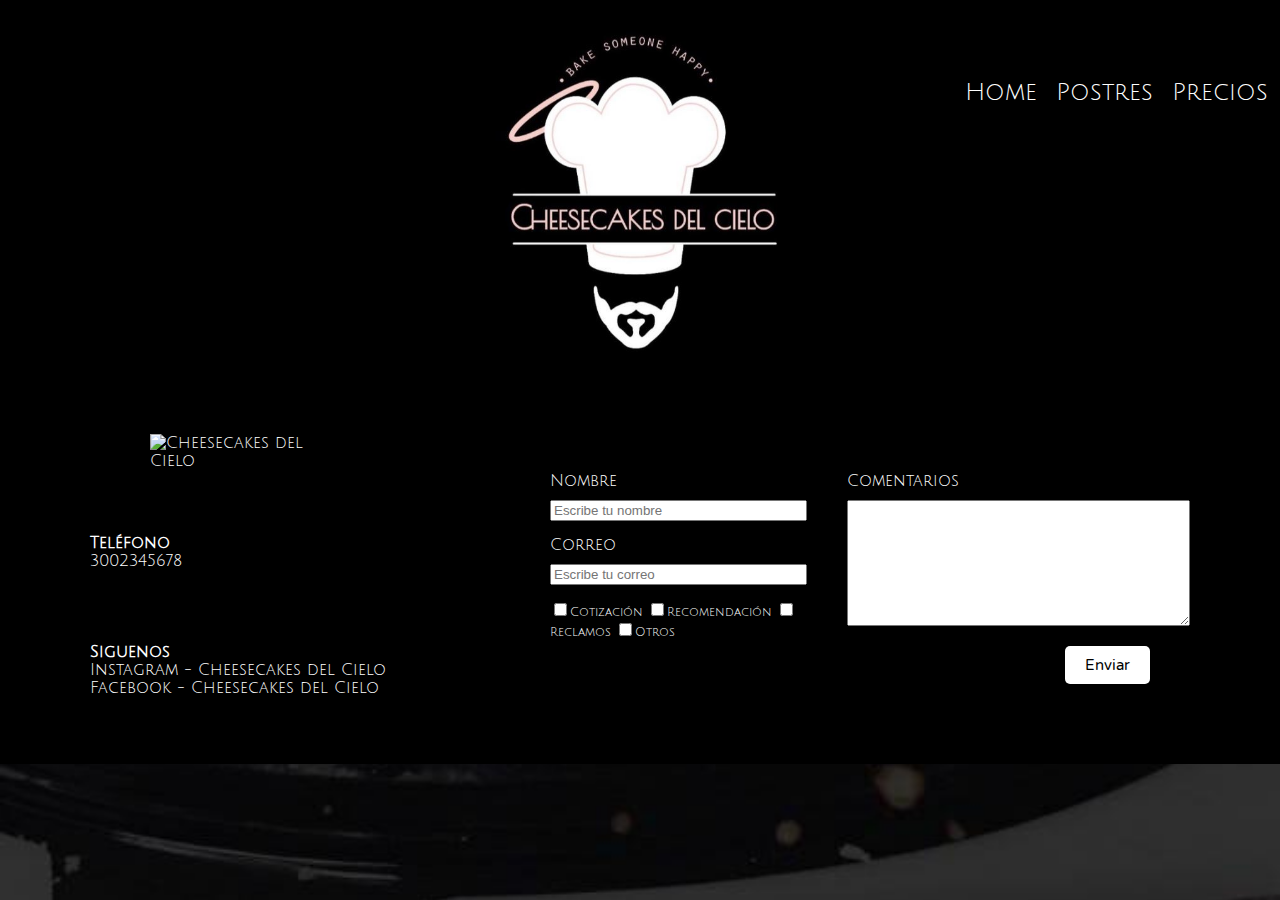
==== precios.html @ 669300cc "version con footer al 100% y con pagina de precios sin contenido" ====
<!DOCTYPE html>
<html lang="s" dir="ltr">
  <head>
    <meta charset="utf-8">
    <title>Cheesecakes del Cielo</title>
    <link rel="stylesheet" href="css/cheesedc.css">
    <link href="https://fonts.googleapis.com/css?family=Dancing+Script|Varela+Round|Julius+Sans+One" rel="stylesheet">
  </head>
  <body>
    <header id="header" class="header" >
      <!-- logotipo -->
      <figure class="logotipo" align="center">
        <img class="logo" src="images/logotipo.jpg" width="350" alt="Cheesecakes del cielo">
      </figure>
      <!-- menu -->
      <nav class="menu">
        <ul>
          <li>
            <a href="index.html">Home</a>
          </li>
          <li>
            <a href="index.html#postres">Postres</a>
          </li>
          <li>
            <a href="precios.html">Precios</a>
          </li>
        </ul>
      </nav>
    </header>
    
    <footer class="footer">
        <div class="contenedor-footer">
          <div class="contacto">
            <img class="img-footer" src="images/footer.jpg" alt="Cheesecakes del Cielo" width="200">
            <a href="tel:+573002345678"><strong>Teléfono</strong><span>3002345678</span></a>
            <p><strong>Siguenos</strong>
            <a href="https://www.instagram.com/cheesecakesdelcielo/" target=”_blank”><span>Instagram - Cheesecakes del Cielo</span></a>
            <a href="https://www.facebook.com/cheessecakesdelcielo/" target=”_blank”><span>Facebook - Cheesecakes del Cielo</span></a>
            </p>
          </div>
          <form class="formulario">
            <div class="col1">
              <label for="nombre">Nombre</label>
              <input type="text" placeholder="Escribe tu nombre" id="nombre" name="nombre">
              <label for="email">Correo</label>
              <input type="email" required placeholder="Escribe tu correo" id="email" name="email">
              <div class="intereses">
                <label for="cotizacion">
                  <input type="checkbox" name="intereses" id="cotizacion" value="cotizacion">Cotización
                </label>
                <label for="recomendacion">
                  <input type="checkbox" name="intereses" id="recomendacion" value="recomendacion">Recomendación
                </label>
                <label for="reclamos">
                  <input type="checkbox" name="intereses" id="reclamos" value="reclamos">Reclamos
                </label>
                <label for="otros">
                  <input type="checkbox" name="intereses" id="otros" value="otros">Otros
                </label>
              </div>
            </div>
            <div class="col2">
              <label for="comentarios">Comentarios</label>
              <textarea name="comentarios" rows="8" cols="40"></textarea>
              <input type="submit" name="" value="Enviar" class="btn-enviar">
            </div>
          </form>
        </div>
      </footer>

  </body>
</html>
---- css/cheesedc.css ----
body{
  color: white;
  font-family: 'Julius Sans One';
  margin: 0px;
  background-image: url('../images/fondo.jpg');
  background-size: cover;
  background-attachment: fixed;
}
A {
  text-decoration: none;
  color: white;
}
li{
  list-style:none
}

nav li{
  padding: 0 5px;
}

button {
  position: relative;
  left: 615px;
  margin-top: 20px;
  margin-bottom: 50px;
  border: none;
  border-radius: 5px;
  background: white;
  color: black;
  padding: 10px 20px;
  font-family: 'Varela Round';
  font-size: 15px;
  cursor: pointer;
}

input:focus, textarea:focus{
  background: lightgray;
}

.btn-enviar{
  border: none;
  border-radius: 5px;
  background: white;
  color: black;
  padding: 10px 20px;
  font-family: 'Varela Round';
  font-size: 15px;
  margin: 20px 0 50px 218px;
}

.menu, .menu li {
  display: inline-block;
}


.menu{
  position: absolute;
  right: 7px;
  top: 55px;
}

.titulo {
  font-size: 70px;
  margin-bottom: 10px;
}

.title-a {
  font-size: 24px;
  padding-left: 48px;
  margin-top: 20px;
}

.postres h2 {
  font-size: 35px;
}

.title-b {
  font-size: 50px;
  font-family: 'Dancing Script';
}

.portada{
  border-radius: 20px;
  margin: 10px;
  padding: 20px;
  color: white;
  background-color: rgba(0,0,0,0.5);
}

.postres {
  color: white;
}
.header {
  background: black;
  color: white;
  font-size: 24px;
}

.logotipo{
  margin: 0;
}

.contenedor {
  width: 900px;
  margin: auto;
}

.cheesecake{
    border-radius: 20px;
    overflow: hidden;
}

.frutosrojos h3{
  margin-top: 10px;
  margin-left: 130px;
}

.limon h3{
  margin-top: 10px;
  margin-left: 255px;
}

.maracuya h3{
  padding-left: 411px;
  margin-top: 12px;
  margin-bottom: 10px;
}
.arequipe h3{
  padding-left: 411px;
  margin-top: 12px;
  margin-bottom: 10px;
}

.frutosrojos, .limon, .arequipe, .maracuya{
  margin: 10px;
  background-color: rgba(0,0,0,0.5);
}

.frutosrojos img, .limon img{
  border-radius: 50px;
  float: right;
  margin: 10px;
}

.arequipe img, .maracuya img{
  border-radius: 50px;
  float: left;
  margin: 10px;
}
.arequipe li{
  padding-left: 220px;
}

.footer {
  background: black;
}

.contacto img, .contacto strong {
  display: block;
}

.img-footer{
  margin: 0 60px 0 60px;
}

.contacto{
  display: flex;
  width: 300px;
  flex-wrap: wrap;
  align-items: center;
}

.contacto a, .contacto p{
  margin: 10px 0px 10px 0;
}

.footer .contenedor-footer{
  width: 1100px;
  margin: auto;
  padding: 30px 0 30px 0;
  display: flex;
  justify-content: space-between;
}

.formulario{
  display: flex;
  width: 640px;
  padding-top: 50px;
}

.col1, .col2{
  display: flex;
  flex-direction: column;
}

.col1{
  margin-right: 40px;
}

.col2{
  align-items: flex-start;
}

.intereses label{
  font-size: 12px;
}

.formulario label{
  margin-bottom: 10px;
}

.formulario label, .intereses{
  margin-top: 15px;
}
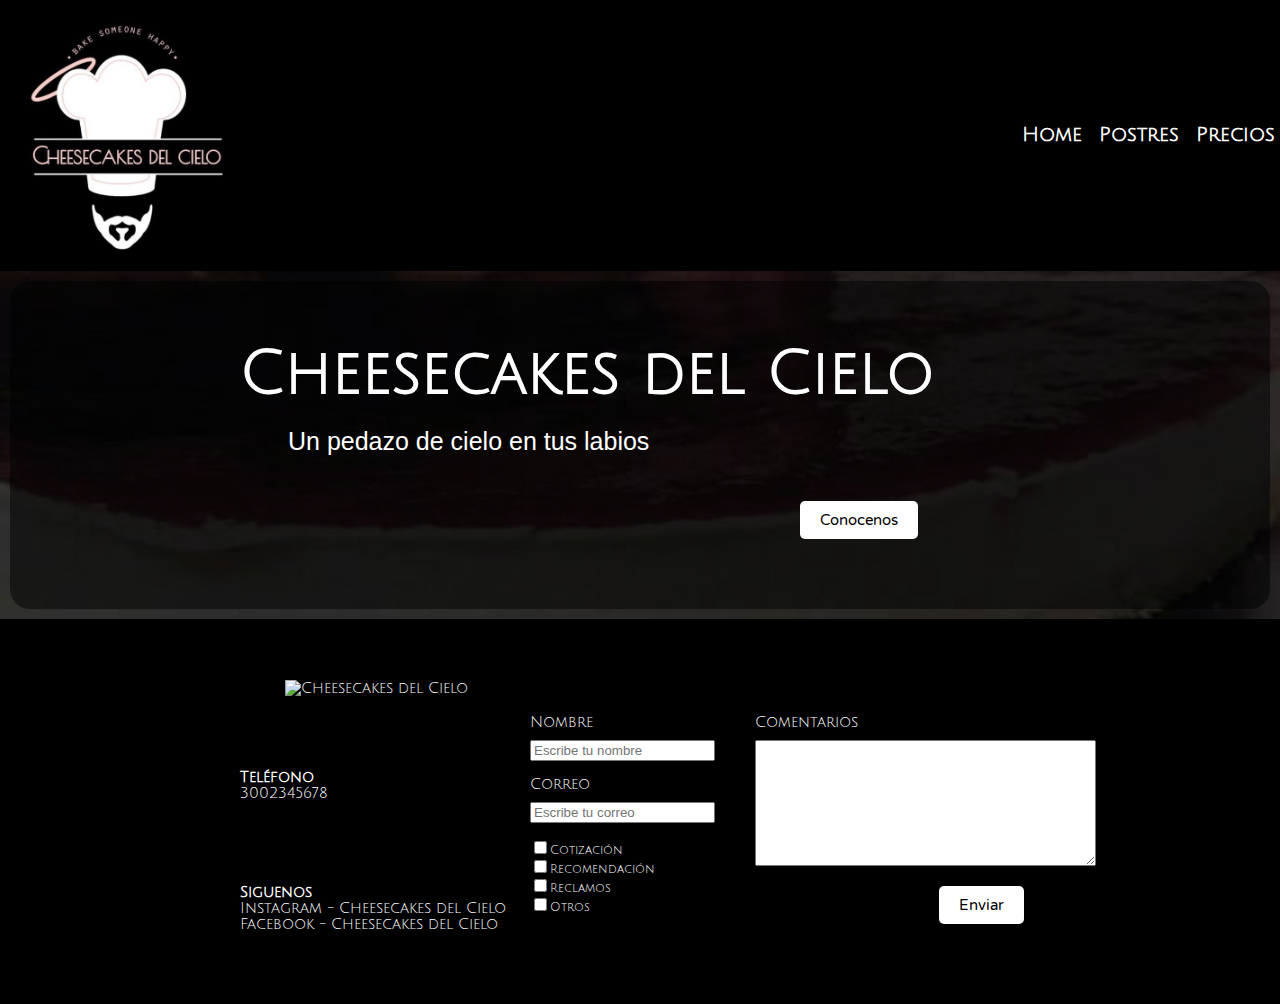
==== commit e14485e0: "version mas pulida con responsive design para anchos de 800px" ====
--- a/precios.html
+++ b/precios.html
@@ -10,7 +10,7 @@
     <header id="header" class="header" >
       <!-- logotipo -->
       <figure class="logotipo" align="center">
-        <img class="logo" src="images/logotipo.jpg" width="350" alt="Cheesecakes del cielo">
+        <img class="logo" src="images/logotipo.jpg" width="300" alt="Cheesecakes del cielo">
       </figure>
       <!-- menu -->
       <nav class="menu">
@@ -27,7 +27,19 @@
         </ul>
       </nav>
     </header>
-    
+    <div class="fondo">
+      <section id="portada" class="portada">
+        <!-- portada -->
+        <div class="contenedor">
+          <!-- titulo -->
+          <h1 class="titulo">Cheesecakes del Cielo</h1>
+          <!-- resumen -->
+          <h3 class="title-a">Un pedazo de cielo en tus labios</h3>
+          <!-- boton -->
+            <button class="conocenos" type="button" name="button">Conocenos</button>
+        </div>
+      </section>
+    </div>
     <footer class="footer">
         <div class="contenedor-footer">
           <div class="contacto">
--- a/css/cheesedc.css
+++ b/css/cheesedc.css
@@ -5,7 +5,11 @@
   background-image: url('../images/fondo.jpg');
   background-size: cover;
   background-attachment: fixed;
-}
+  display: flex;
+  flex-direction: column;
+  min-height: 100vh;
+  }
+
 A {
   text-decoration: none;
   color: white;
@@ -19,10 +23,7 @@
 }
 
 button {
-  position: relative;
-  left: 615px;
-  margin-top: 20px;
-  margin-bottom: 50px;
+  margin: 20px 0 50px 70%;
   border: none;
   border-radius: 5px;
   background: white;
@@ -37,6 +38,13 @@
   background: lightgray;
 }
 
+.menu ul{
+  padding: 0;
+}
+
+.fondo{
+  flex:1;
+}
 .btn-enviar{
   border: none;
   border-radius: 5px;
@@ -45,38 +53,38 @@
   padding: 10px 20px;
   font-family: 'Varela Round';
   font-size: 15px;
-  margin: 20px 0 50px 218px;
+  margin: 20px 0 50px 184px;
 }
 
 .menu, .menu li {
   display: inline-block;
 }
 
-
-.menu{
-  position: absolute;
-  right: 7px;
-  top: 55px;
-}
-
 .titulo {
-  font-size: 70px;
+  font-size: 60px;
   margin-bottom: 10px;
 }
 
 .title-a {
-  font-size: 24px;
+  font-size: 25px;
   padding-left: 48px;
   margin-top: 20px;
+  font-family: 'Reem Kufi', sans-serif;
+  font-weight: lighter;
 }
 
 .postres h2 {
-  font-size: 35px;
+  font-size: 40px;
 }
 
 .title-b {
-  font-size: 50px;
+  font-size: 45px;
   font-family: 'Dancing Script';
+}
+
+.cheesecake p{
+  font-family: 'Kalam', cursive;
+  font-size: 18px;
 }
 
 .portada{
@@ -89,19 +97,29 @@
 
 .postres {
   color: white;
-}
+  margin: 0 16%;
+}
+
 .header {
   background: black;
   color: white;
-  font-size: 24px;
+  font-size: 20px;
+  font-weight: bold;
+  display: flex;
+  flex-direction: row;
+  align-items: center;
+  justify-content: space-between;
 }
 
 .logotipo{
   margin: 0;
 }
 
+.logo{
+  width: 250px;
+}
 .contenedor {
-  width: 900px;
+  max-width: 800px;
   margin: auto;
 }
 
@@ -111,13 +129,11 @@
 }
 
 .frutosrojos h3{
-  margin-top: 10px;
-  margin-left: 130px;
+  margin: 10px 0 10px 170px;
 }
 
 .limon h3{
-  margin-top: 10px;
-  margin-left: 255px;
+  margin: 10px 0 10px 255px;
 }
 
 .maracuya h3{
@@ -125,34 +141,60 @@
   margin-top: 12px;
   margin-bottom: 10px;
 }
-.arequipe h3{
-  padding-left: 411px;
+
+.oreo h3{
+  padding-left: 480px;
   margin-top: 12px;
   margin-bottom: 10px;
 }
 
-.frutosrojos, .limon, .arequipe, .maracuya{
+.arequipe h3{
+  margin: 10px;
+  margin-left: 255px;
+}
+
+.frutosrojos, .limon, .arequipe, .maracuya, .oreo{
   margin: 10px;
   background-color: rgba(0,0,0,0.5);
-}
-
-.frutosrojos img, .limon img{
+  height: 250px;
+}
+
+.frutosrojos img, .limon img, .arequipe img{
   border-radius: 50px;
   float: right;
-  margin: 10px;
-}
-
-.arequipe img, .maracuya img{
+  margin: 20px 40px 20px 10px;
+  position: relative;
+  top: -150px;
+}
+
+.oreo img, .maracuya img{
   border-radius: 50px;
   float: left;
-  margin: 10px;
-}
-.arequipe li{
-  padding-left: 220px;
+  margin: 20px 10px 20px 40px;
+  position: relative;
+  top: -150px;
+}
+.arequipe p, .limon p, .frutosrojos p{
+  padding: 0 320px 0 40px;
+}
+
+.oreo p, .maracuya p{
+  padding: 0 40px 0 320px;
 }
 
 .footer {
   background: black;
+  font-size: 15px
+}
+
+.redsocial{
+  font-size: 16px;
+  margin-left: 10px;
+}
+
+.redsocial p a, .redsocial a span{
+  font-size: 11px;
+  padding-left: 5px;
 }
 
 .contacto img, .contacto strong {
@@ -160,7 +202,7 @@
 }
 
 .img-footer{
-  margin: 0 60px 0 60px;
+  margin: 0 45px 0 45px;
 }
 
 .contacto{
@@ -175,16 +217,17 @@
 }
 
 .footer .contenedor-footer{
-  width: 1100px;
+  width: 800px;
   margin: auto;
   padding: 30px 0 30px 0;
   display: flex;
+  flex-direction: row;
   justify-content: space-between;
 }
 
 .formulario{
   display: flex;
-  width: 640px;
+  width: auto;
   padding-top: 50px;
 }
 
@@ -199,16 +242,126 @@
 
 .col2{
   align-items: flex-start;
+  margin-right: 10px;
+}
+
+.formulario label{
+  margin-bottom: 10px;
+}
+
+.formulario label, .intereses{
+  margin-top: 15px;
+}
+.intereses{
+  display: flex;
+  flex-direction: column;
+}
+
+.col2 textarea{
+  margin-right: 10px;
 }
 
 .intereses label{
   font-size: 12px;
-}
-
-.formulario label{
-  margin-bottom: 10px;
-}
-
-.formulario label, .intereses{
-  margin-top: 15px;
-}
+  margin: 0;
+}
+
+.label-otros{
+  margin-left: 12px;
+}
+
+.oreo:hover, .frutosrojos:hover, .limon:hover, .maracuya:hover, .arequipe:hover{
+  transform: scale(1.2);
+}
+
+.conocenos:hover, .btn-enviar:hover{
+  transform: scale(1.1);
+}
+
+  @media screen and (max-width: 800px){
+    .header{
+      padding: 0 20px;
+    }
+    .logo{
+      width: 200px;
+    }
+    .logo-nombre{
+      display: none;
+    }
+    .titulo{
+      margin: 15px 0 10px 0;
+      font-size: 50px;
+    }
+    .portada{
+      margin: 10px 30px;
+    }
+    .contenedor{
+      width: 600px;
+    }
+    .title-a{
+      margin:0 0 10px 0;
+    }
+    .conocenos{
+      margin: 0 0 0 70%;
+    }
+    .postres{
+      text-align: center;
+    }
+    .frutosrojos, .limon, .arequipe, .maracuya, .oreo {
+    height: 270px;
+    }
+    .frutosrojos h3, .limon h3, .maracuya h3, .oreo h3, .arequipe h3{
+      margin: 10px 0 10px 0px;
+      padding: 0;
+    }
+    .arequipe p, .limon p, .frutosrojos p {
+    padding: 0 280px 0 40px;
+    font-size: 15px;
+    text-align: justify;
+    }
+    .oreo p, .maracuya p {
+    padding: 0 40px 0 280px;
+    font-size: 15px;
+    text-align: justify;
+    }
+    .frutosrojos img, .limon img, .arequipe img{
+      margin: 10px 40px 0px 0px;
+      width: 200px;
+      height: 170px;
+      top: -97px;
+    }
+    .oreo img, .maracuya img {
+      margin: 10px 0 0 40px;
+      width: 200px;
+      height: 170px;
+      top: -97px;
+    }
+    .footer .contenedor-footer{
+      padding: 0;
+      width: 600px;
+    }
+    .img-footer{
+      margin: 45px;
+    }
+    .contacto{
+      display: inline-block;
+    }
+    .formulario{
+     flex-direction: column;
+     padding: 0;
+    }
+    .col1 input{
+      width: 260px;
+    }
+    .intereses input{
+      width: auto;
+    }
+
+
+    .oreo:hover, .frutosrojos:hover, .limon:hover, .maracuya:hover, .arequipe:hover{
+      transform: none;
+    }
+    .conocenos:hover, .btn-enviar:hover{
+      transform: none;
+    }
+  }
